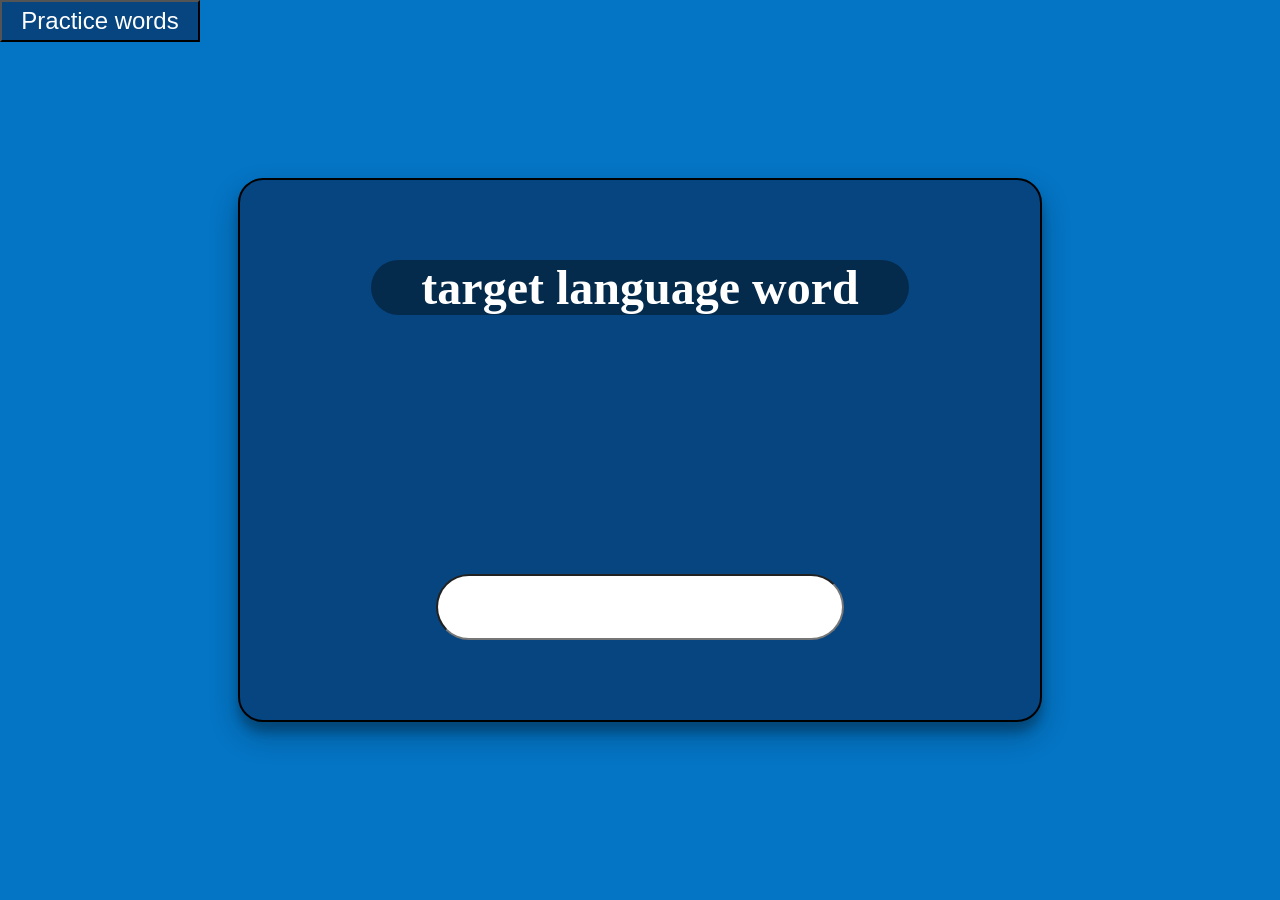
==== flashcards.html @ e07ea994 "ability to add words using localstorage" ====
<!DOCTYPE html>
<html lang="en">
<head>
    <meta charset="UTF-8">
    <meta name="viewport" content="width=device-width, initial-scale=1.0">
    <title>Flashcard with writing</title>
    <link rel="stylesheet" href="flashcards.css">
</head>
<body>
    <input type="button" id="return" class="submit" value="Practice words">
    <div class="flashcard-container">
        <h1 class="study-word">target language word</h1>
        <input type="text" class="answer">
    </div>
    <script src="flashcards.js"></script>
</body>
</html>
---- flashcards.css ----
body {
    height: 100vh;
    display: flex;
    flex-direction: column;
    justify-content: center;
    align-items: center;
    background-color: #0474c4;
    overflow: hidden;
    margin: 0;
    padding: 0;
}

#return {
    display: flex;
    width: 30vw;
    max-width: 200px;
    font-size: 1.5rem;
    align-self: flex-start;
    background-color: #06457f;
    color: white;
    padding: 5px;
    border-radius: 0;
    position: absolute;
    top: 0;
}

.flashcard-container {
    display: flex;
    flex-direction: column;
    align-items: center;
    height: 60vh;
    width: 50vw;
    min-width: 800px;
    background-color:#06457f;
    color: white;
    border: black solid 2px;
    border-radius: 25px;
    box-shadow: rgba(0, 0, 0, 0.25) 0px 14px 28px, rgba(0, 0, 0, 0.22) 0px 10px 10px;
}

.study-word {
    margin-top: 10%;
    padding: 0 50px;
    font-size: 3rem;
    background-color: rgba(0, 0, 0, 0.4);
    border-radius: 50px;
}

.answer {
    height: 10%;
    width: 30%;
    min-height: 60px;
    min-width: 400px;
    margin-top: auto;
    margin-bottom: 10%;
    border-radius: 50px;
    text-align: center;
    font-size: clamp(14px, 5cqw, 32px);
}
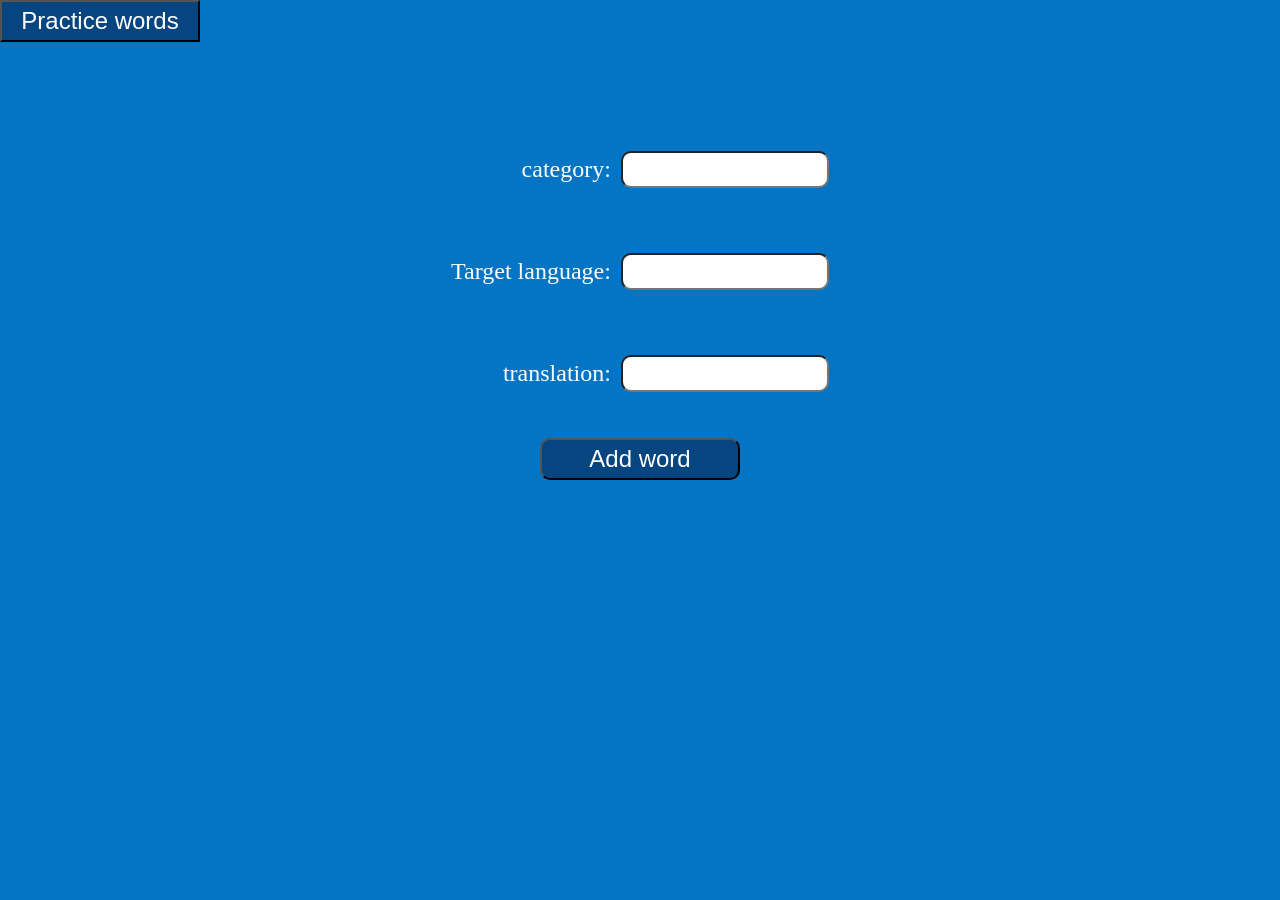
==== commit 37a4c6ee: "added deck options with category" ====
--- a/flashcards.html
+++ b/flashcards.html
@@ -7,7 +7,7 @@
     <link rel="stylesheet" href="flashcards.css">
 </head>
 <body>
-    <input type="button" id="return" class="submit" value="Practice words">
+    <input type="button" id="return" class="submit" value="Add/Delete words">
     <div class="flashcard-container">
         <h1 class="study-word">target language word</h1>
         <input type="text" class="answer">
